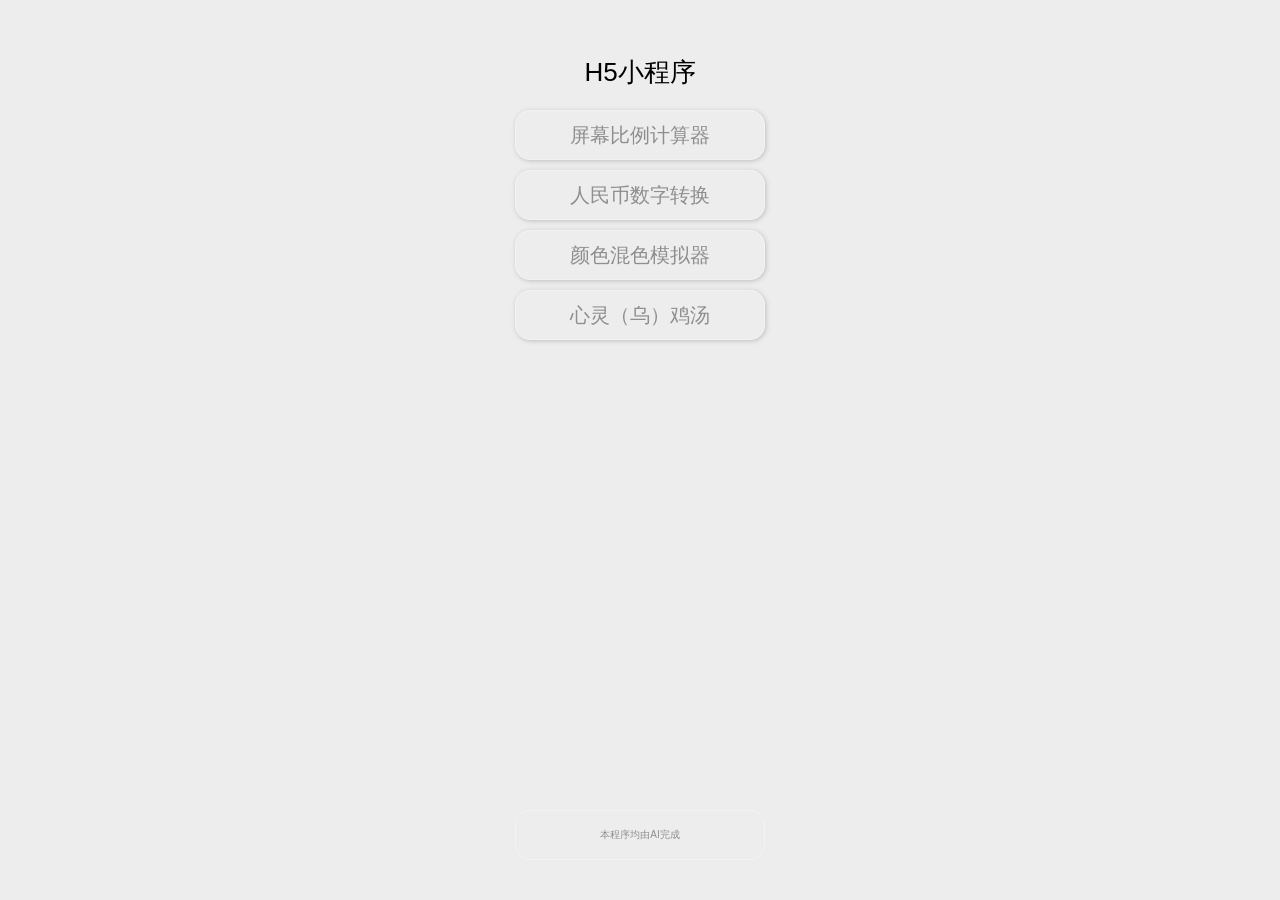
==== index.html @ f713a681 "Add files via upload" ====
<!DOCTYPE html>
<html lang="zh-CN">
<head>
    <link rel="manifest" href="manifest.json">
    <link rel="apple-touch-icon" href="icon.png">
    <link rel="icon" href="icon.png" type="image/png">
    <meta charset="UTF-8">
    <meta name="viewport" content="width=device-width, initial-scale=1.0">
    <title>H5小程序</title>
    <style>
        /* 基础重置与排版 */
        * {
            box-sizing: border-box;
            margin: 0;
            padding: 0;
        }

        body {
            /* 提取自原文件的背景色 */
            background-color: rgb(237, 237, 237); 
            font-family: -apple-system, BlinkMacSystemFont, "Segoe UI", Roboto, "Helvetica Neue", Arial, sans-serif;
            display: flex;
            justify-content: center;
            min-height: 100vh; 
            color: rgb(0, 0, 0);
        }

        /* 移动端视图容器 */
        .container {
            width: 100%;
            max-width: 480px;
            display: flex;
            flex-direction: column;
            align-items: center;
            padding: 50px 20px 30px;
            position: relative;
        }

        /* 标题样式 - 完全复刻 */
        .header-title {
            font-size: 26px;
            font-weight: normal;
            margin-top: 5px;
            margin-bottom: 15px;
            color: rgb(0, 0, 0);
        }

        /* 按钮组容器 */
        .button-group {
            width: 100%;
            display: flex;
            flex-direction: column;
            align-items: center;
        }

        /* 单个按钮样式 - 完全提取自原文件的内联样式 */
        .nav-btn {
            width: 250px;
            height: 50px;
            margin: 5px 0;
            padding: 0 10px;
            font-size: 20px;
            color: rgb(142, 142, 142);
            background-color: transparent; /* 原文件使用 btn-clear 无背景色 */
            border: 1px solid rgb(243, 243, 243);
            border-radius: 15px; 
            box-shadow: 1px 1px 5px rgb(191, 191, 191); 
            cursor: pointer;
            transition: all 0.2s ease;
            text-align: center;
            text-decoration: none;
            display: flex;
            justify-content: center;
            align-items: center;
        }

        /* 按钮点击时的视觉反馈 */
        .nav-btn:active {
            opacity: 0.6;
            box-shadow: none;
        }

        /* 底部信息框样式 - 对应原文件最下方的长条文字说明 */
        .footer-box {
            margin-top: auto; 
            width: 250px;
            height: 50px;
            border: 1px solid rgb(243, 243, 243);
            border-radius: 15px;
            background-color: transparent;
            display: flex;
            justify-content: center;
            align-items: center;
        }

        @media (min-height: 600px) {
            .footer-box {
                position: absolute;
                bottom: 40px;
            }
        }

        .footer-box p {
            color: rgb(142, 142, 142);
            font-size: 10px; /* 原文件底部文字为 10px */
            text-align: center;
        }
    </style>
</head>
<body>

    <div class="container">
        <h1 class="header-title">H5小程序</h1>

        <div class="button-group">
            <a href="./screen/screen.html" class="nav-btn">屏幕比例计算器</a>
            <a href="./rmb/rmb.html" class="nav-btn">人民币数字转换</a>
            <a href="./color_mixer/color_mixer.html" class="nav-btn">颜色混色模拟器</a>
            <a href="./chicken_soup/chicken_soup.html" class="nav-btn">心灵（乌）鸡汤</a>
        </div>

        <div class="footer-box">
            <p>本程序均由AI完成</p>
        </div>
    </div>

    <script>
      if ('serviceWorker' in navigator) {
        navigator.serviceWorker.register('./sw.js');
      }
    </script>
</body>
</html>
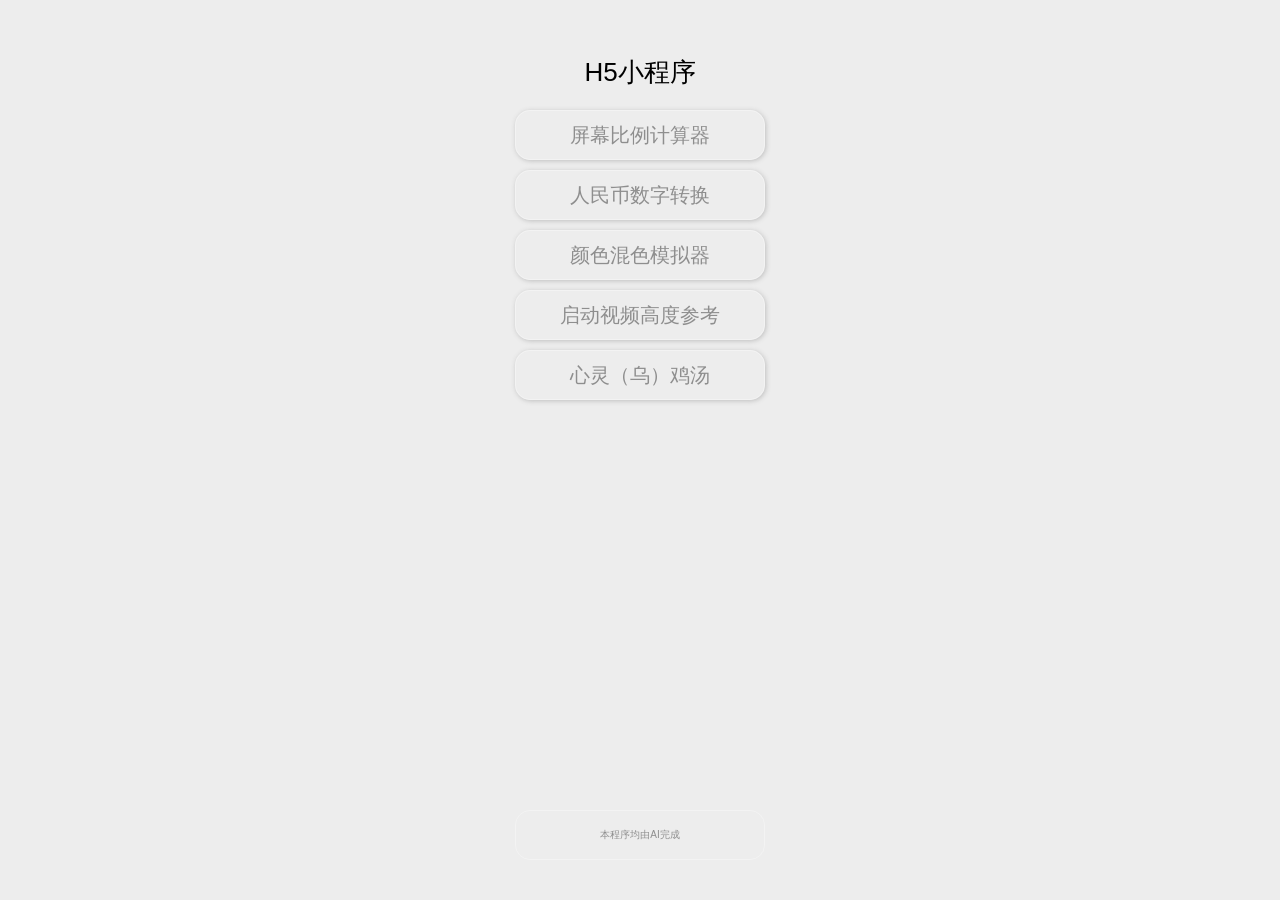
==== commit 1e9f62b1: "Add files via upload" ====
--- a/index.html
+++ b/index.html
@@ -116,6 +116,7 @@
             <a href="./screen/screen.html" class="nav-btn">屏幕比例计算器</a>
             <a href="./rmb/rmb.html" class="nav-btn">人民币数字转换</a>
             <a href="./color_mixer/color_mixer.html" class="nav-btn">颜色混色模拟器</a>
+            <a href="./start_video/start_video.html" class="nav-btn">启动视频高度参考</a>
             <a href="./chicken_soup/chicken_soup.html" class="nav-btn">心灵（乌）鸡汤</a>
         </div>
 
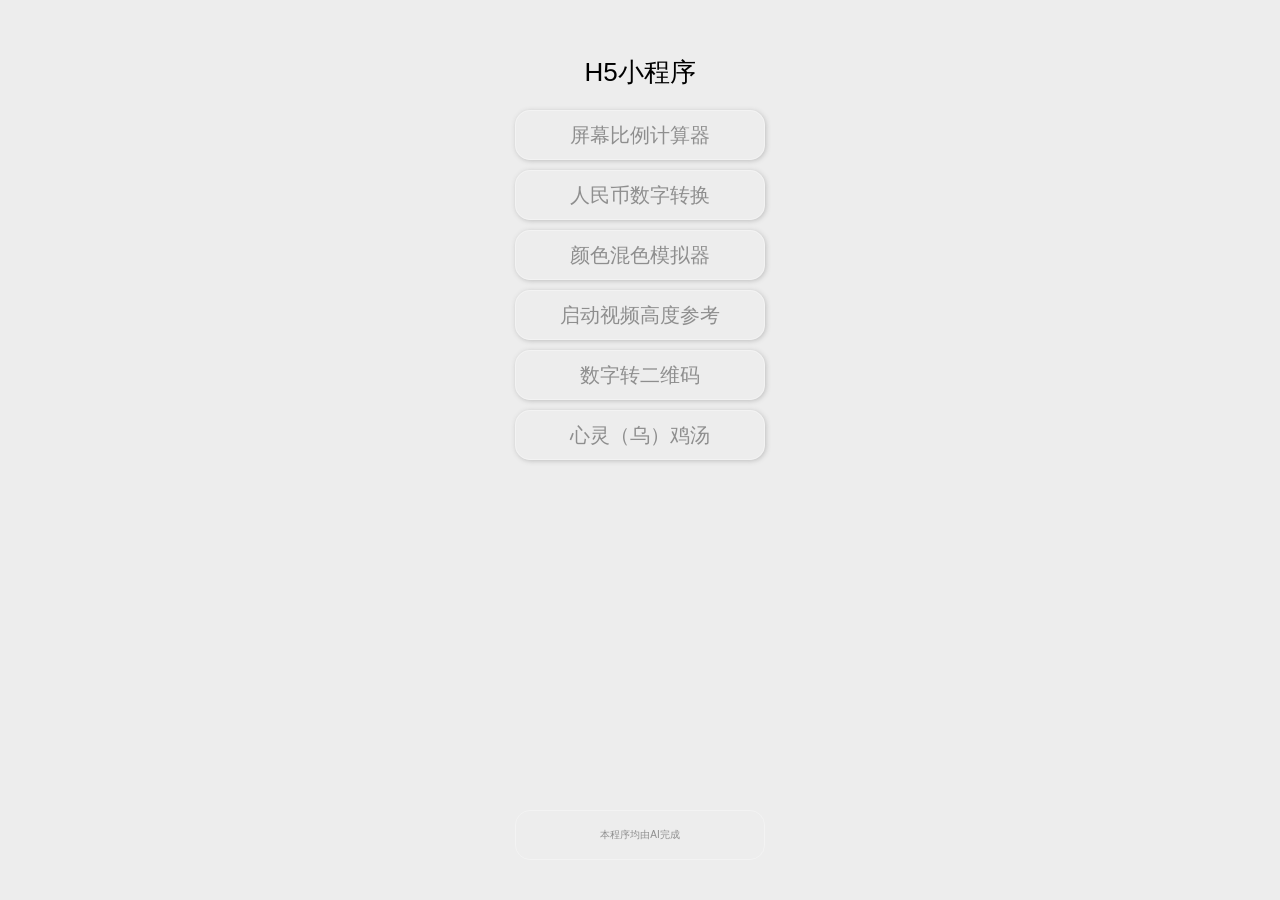
==== commit af59b5ad: "Add files via upload" ====
--- a/index.html
+++ b/index.html
@@ -117,6 +117,7 @@
             <a href="./rmb/rmb.html" class="nav-btn">人民币数字转换</a>
             <a href="./color_mixer/color_mixer.html" class="nav-btn">颜色混色模拟器</a>
             <a href="./start_video/start_video.html" class="nav-btn">启动视频高度参考</a>
+            <a href="./number_to_qr/number_to_qr.html" class="nav-btn">数字转二维码</a>
             <a href="./chicken_soup/chicken_soup.html" class="nav-btn">心灵（乌）鸡汤</a>
         </div>
 
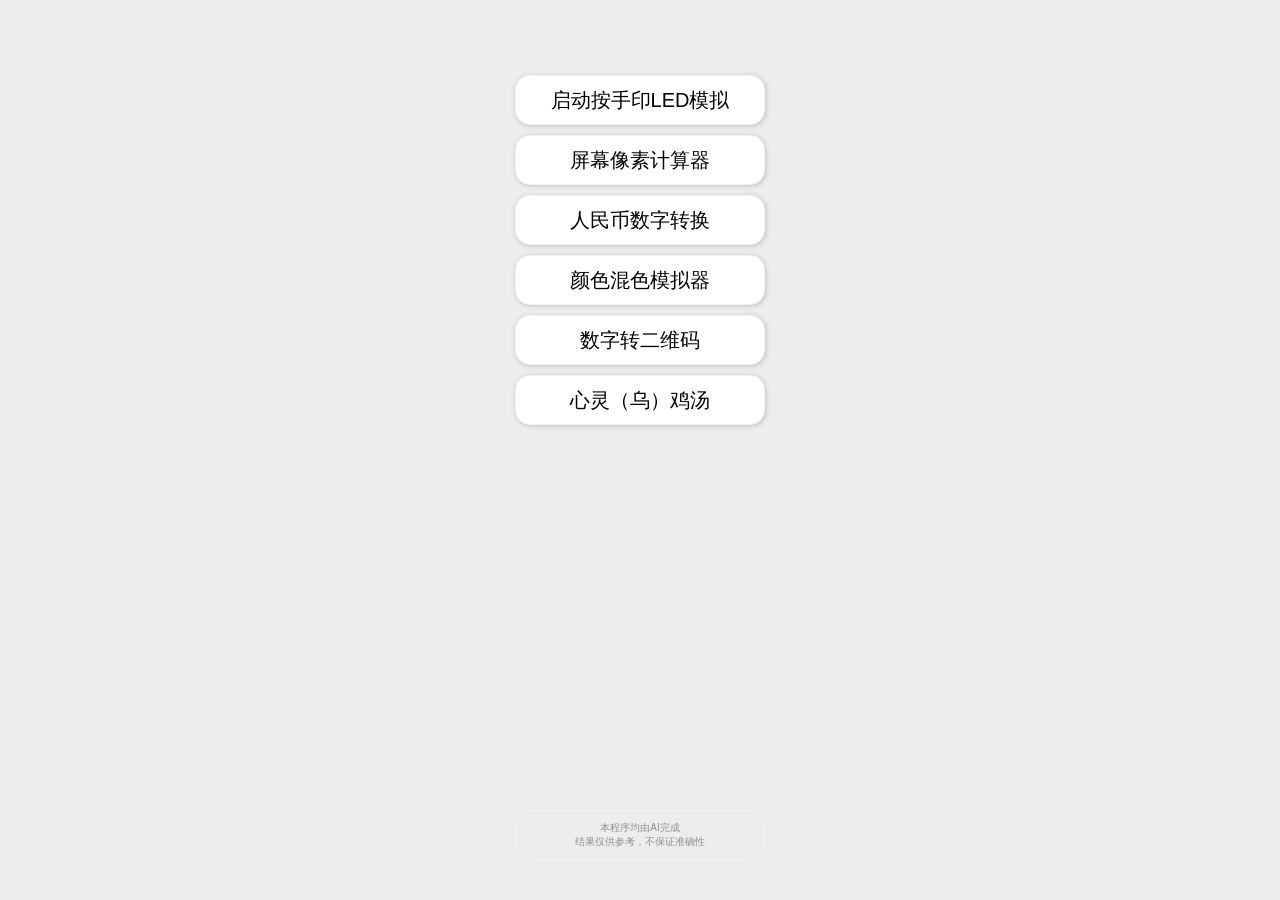
==== commit 1f40c782: "Add files via upload" ====
--- a/index.html
+++ b/index.html
@@ -1,5 +1,6 @@
 <!DOCTYPE html>
 <html lang="zh-CN">
+
 <head>
     <link rel="manifest" href="manifest.json">
     <link rel="apple-touch-icon" href="icon.png">
@@ -7,6 +8,7 @@
     <meta charset="UTF-8">
     <meta name="viewport" content="width=device-width, initial-scale=1.0">
     <title>H5小程序</title>
+<!-- -------------------------------------------------- ↓ style ↓ -------------------------------------------------- -->
     <style>
         /* 基础重置与排版 */
         * {
@@ -60,8 +62,8 @@
             margin: 5px 0;
             padding: 0 10px;
             font-size: 20px;
-            color: rgb(142, 142, 142);
-            background-color: transparent; /* 原文件使用 btn-clear 无背景色 */
+            color: rgb(0, 0, 0);
+            background-color: #fff;
             border: 1px solid rgb(243, 243, 243);
             border-radius: 15px; 
             box-shadow: 1px 1px 5px rgb(191, 191, 191); 
@@ -106,23 +108,27 @@
             text-align: center;
         }
     </style>
+<!-- -------------------------------------------------- ↑ style ↑ -------------------------------------------------- -->
 </head>
+
+<!-- -------------------------------------------------- ↓ body ↓ -------------------------------------------------- -->
 <body>
 
     <div class="container">
-        <h1 class="header-title">H5小程序</h1>
+        <h1 class="header-title"></h1>
 
         <div class="button-group">
-            <a href="./screen/screen.html" class="nav-btn">屏幕比例计算器</a>
+            <a href="./start_video/start_video.html" class="nav-btn">启动按手印LED模拟</a>
+            <a href="./screen/screen.html" class="nav-btn">屏幕像素计算器</a>
             <a href="./rmb/rmb.html" class="nav-btn">人民币数字转换</a>
             <a href="./color_mixer/color_mixer.html" class="nav-btn">颜色混色模拟器</a>
-            <a href="./start_video/start_video.html" class="nav-btn">启动视频高度参考</a>
             <a href="./number_to_qr/number_to_qr.html" class="nav-btn">数字转二维码</a>
             <a href="./chicken_soup/chicken_soup.html" class="nav-btn">心灵（乌）鸡汤</a>
         </div>
 
         <div class="footer-box">
-            <p>本程序均由AI完成</p>
+            <p>本程序均由AI完成<br>
+            结果仅供参考，不保证准确性</p>
         </div>
     </div>
 
@@ -132,4 +138,6 @@
       }
     </script>
 </body>
+<!-- -------------------------------------------------- ↑ body ↑ -------------------------------------------------- -->
+
 </html>
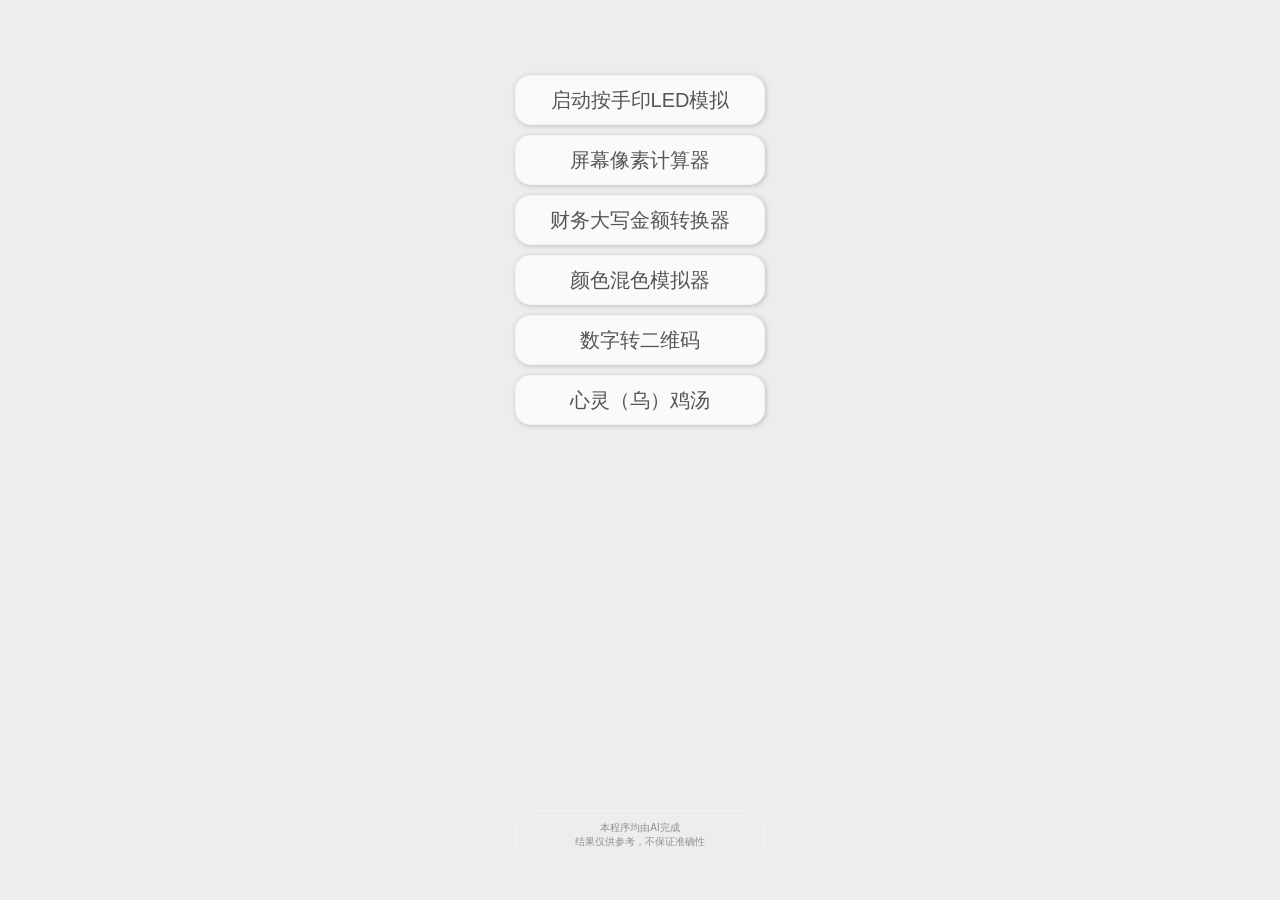
==== commit 44d91718: "Add files via upload" ====
--- a/index.html
+++ b/index.html
@@ -6,109 +6,12 @@
     <link rel="apple-touch-icon" href="icon.png">
     <link rel="icon" href="icon.png" type="image/png">
     <meta charset="UTF-8">
-    <meta name="viewport" content="width=device-width, initial-scale=1.0">
+    <meta name="viewport" content="width=device-width, initial-scale=1.0, maximum-scale=1.0, user-scalable=no">
+    
     <title>H5小程序</title>
-<!-- -------------------------------------------------- ↓ style ↓ -------------------------------------------------- -->
-    <style>
-        /* 基础重置与排版 */
-        * {
-            box-sizing: border-box;
-            margin: 0;
-            padding: 0;
-        }
 
-        body {
-            /* 提取自原文件的背景色 */
-            background-color: rgb(237, 237, 237); 
-            font-family: -apple-system, BlinkMacSystemFont, "Segoe UI", Roboto, "Helvetica Neue", Arial, sans-serif;
-            display: flex;
-            justify-content: center;
-            min-height: 100vh; 
-            color: rgb(0, 0, 0);
-        }
+    <link rel="stylesheet" href="style.css">
 
-        /* 移动端视图容器 */
-        .container {
-            width: 100%;
-            max-width: 480px;
-            display: flex;
-            flex-direction: column;
-            align-items: center;
-            padding: 50px 20px 30px;
-            position: relative;
-        }
-
-        /* 标题样式 - 完全复刻 */
-        .header-title {
-            font-size: 26px;
-            font-weight: normal;
-            margin-top: 5px;
-            margin-bottom: 15px;
-            color: rgb(0, 0, 0);
-        }
-
-        /* 按钮组容器 */
-        .button-group {
-            width: 100%;
-            display: flex;
-            flex-direction: column;
-            align-items: center;
-        }
-
-        /* 单个按钮样式 - 完全提取自原文件的内联样式 */
-        .nav-btn {
-            width: 250px;
-            height: 50px;
-            margin: 5px 0;
-            padding: 0 10px;
-            font-size: 20px;
-            color: rgb(0, 0, 0);
-            background-color: #fff;
-            border: 1px solid rgb(243, 243, 243);
-            border-radius: 15px; 
-            box-shadow: 1px 1px 5px rgb(191, 191, 191); 
-            cursor: pointer;
-            transition: all 0.2s ease;
-            text-align: center;
-            text-decoration: none;
-            display: flex;
-            justify-content: center;
-            align-items: center;
-        }
-
-        /* 按钮点击时的视觉反馈 */
-        .nav-btn:active {
-            opacity: 0.6;
-            box-shadow: none;
-        }
-
-        /* 底部信息框样式 - 对应原文件最下方的长条文字说明 */
-        .footer-box {
-            margin-top: auto; 
-            width: 250px;
-            height: 50px;
-            border: 1px solid rgb(243, 243, 243);
-            border-radius: 15px;
-            background-color: transparent;
-            display: flex;
-            justify-content: center;
-            align-items: center;
-        }
-
-        @media (min-height: 600px) {
-            .footer-box {
-                position: absolute;
-                bottom: 40px;
-            }
-        }
-
-        .footer-box p {
-            color: rgb(142, 142, 142);
-            font-size: 10px; /* 原文件底部文字为 10px */
-            text-align: center;
-        }
-    </style>
-<!-- -------------------------------------------------- ↑ style ↑ -------------------------------------------------- -->
 </head>
 
 <!-- -------------------------------------------------- ↓ body ↓ -------------------------------------------------- -->
@@ -120,7 +23,7 @@
         <div class="button-group">
             <a href="./start_video/start_video.html" class="nav-btn">启动按手印LED模拟</a>
             <a href="./screen/screen.html" class="nav-btn">屏幕像素计算器</a>
-            <a href="./rmb/rmb.html" class="nav-btn">人民币数字转换</a>
+            <a href="./rmb/rmb.html" class="nav-btn">财务大写金额转换器</a>
             <a href="./color_mixer/color_mixer.html" class="nav-btn">颜色混色模拟器</a>
             <a href="./number_to_qr/number_to_qr.html" class="nav-btn">数字转二维码</a>
             <a href="./chicken_soup/chicken_soup.html" class="nav-btn">心灵（乌）鸡汤</a>
@@ -137,6 +40,7 @@
         navigator.serviceWorker.register('./sw.js');
       }
     </script>
+
 </body>
 <!-- -------------------------------------------------- ↑ body ↑ -------------------------------------------------- -->
 
--- a/style.css
+++ b/style.css
@@ -0,0 +1,122 @@
+
+/* 基础重置与排版 */
+* {
+    box-sizing: border-box;
+    margin: 0;
+    padding: 0;
+}
+
+/* 提取自原文件的背景色 */
+body {
+    background-color: rgb(237, 237, 237); 
+    font-family: -apple-system, BlinkMacSystemFont, "Segoe UI", Roboto, "Helvetica Neue", Arial, sans-serif;
+    display: flex;
+    justify-content: center;
+    min-height: 100vh; 
+    color: #333;
+}
+
+/* 移动端视图容器 */
+.container {
+    width: 100%;
+    max-width: 480px;
+    display: flex;
+    flex-direction: column;
+    align-items: center;
+    padding: 50px 20px 30px;
+    position: relative;
+}
+
+/* 标题样式 - 完全复刻 */
+.header-title {
+    font-size: 26px;
+    font-weight: 600;
+    text-align: center;
+    margin-top: 5px;
+    margin-bottom: 15px;
+    color: #111;
+    width: 80%;
+}
+
+/* 按钮组容器 */
+.button-group {
+    width: 80%;
+    display: flex;
+    flex-direction: column;
+    align-items: center;
+}
+
+/* 单个按钮样式 - 完全提取自原文件的内联样式 */
+.nav-btn {
+    width: 250px;
+    height: 50px;
+    margin: 5px 0;
+    padding: 0 10px;
+    font-size: 20px;
+    color: #555;
+    background-color: rgb(250, 250, 250);
+    border: 1px solid rgb(243, 243, 243);
+    border-radius: 15px; 
+    box-shadow: 1px 1px 5px rgb(191, 191, 191); 
+    cursor: pointer;
+    transition: all 0.2s ease;
+    text-align: center;
+    text-decoration: none;
+    display: flex;
+    justify-content: center;
+    align-items: center;
+}
+
+/* 按钮点击时的视觉反馈 */
+.nav-btn:active {
+    opacity: 0.6;
+    box-shadow: none;
+}
+
+/* 底部信息框样式 - 对应原文件最下方的长条文字说明 */
+.footer-box {
+    margin-top: auto; 
+    width: 250px;
+    height: 50px;
+    border: 1px solid rgb(243, 243, 243);
+    border-radius: 15px;
+    background-color: transparent;
+    display: flex;
+    justify-content: center;
+    align-items: center;
+}
+
+@media (min-height: 600px) {
+    .footer-box {
+        position: absolute;
+        bottom: 40px;
+    }
+}
+
+.footer-box p {
+    color: rgb(142, 142, 142);
+    font-size: 10px; /* 原文件底部文字为 10px */
+    text-align: center;
+}
+
+/* 返回按钮 */
+.back-btn {
+    margin-top: 20px;
+    width: 250px;
+    height: 50px;
+    font-size: 20px;
+    color: rgb(150, 150, 150);
+    background-color: #fff;
+    border: 1px solid rgb(243, 243, 243);
+    border-radius: 15px; 
+    box-shadow: 1px 1px 5px rgb(191, 191, 191); 
+    display: flex;
+    justify-content: center;
+    align-items: center;
+    text-decoration: none;
+}
+
+.back-btn:active { 
+    background-color: #f0f0f0; 
+    transform: translateY(2px);
+}
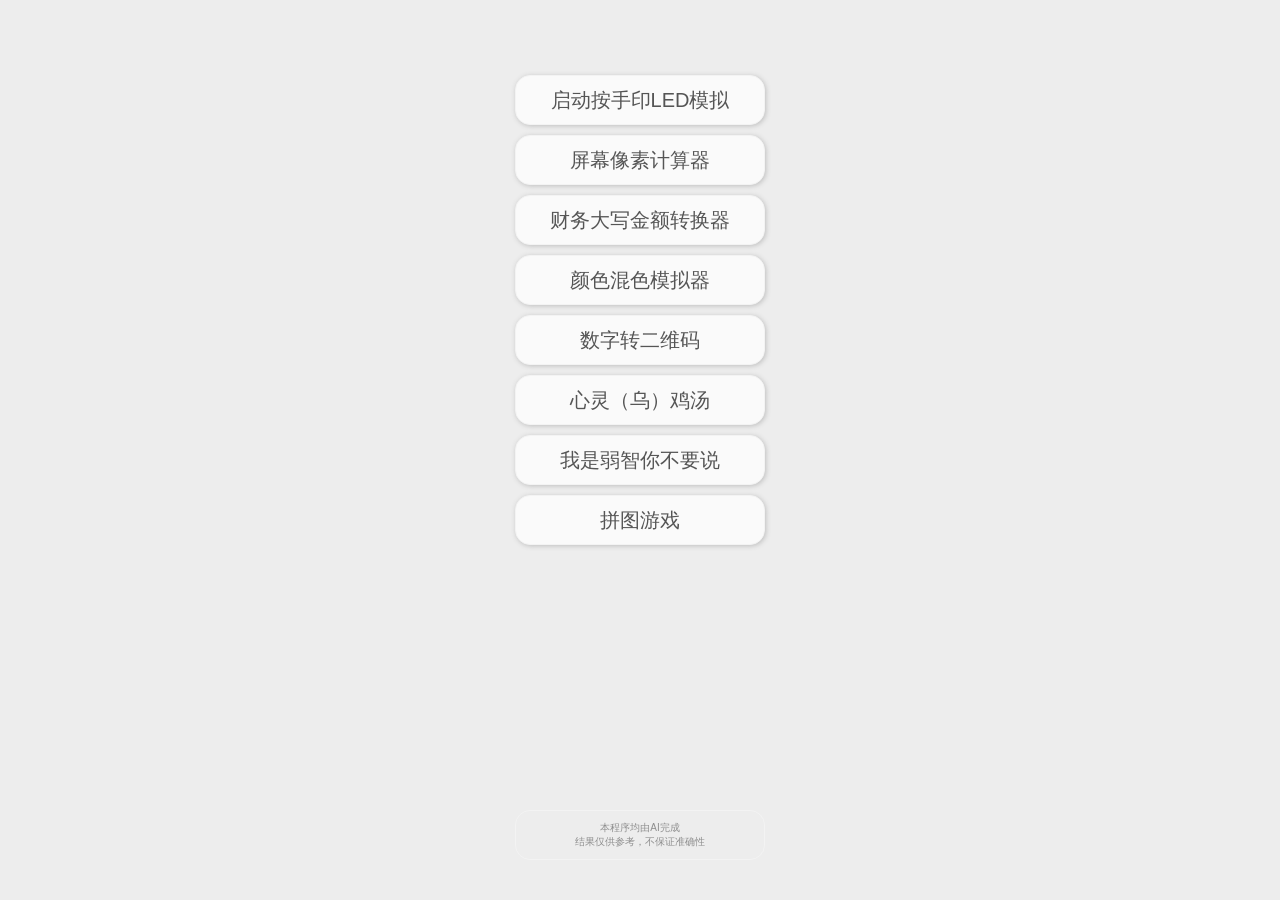
==== commit 924e3574: "Add files via upload" ====
--- a/index.html
+++ b/index.html
@@ -27,6 +27,8 @@
             <a href="./color_mixer/color_mixer.html" class="nav-btn">颜色混色模拟器</a>
             <a href="./number_to_qr/number_to_qr.html" class="nav-btn">数字转二维码</a>
             <a href="./chicken_soup/chicken_soup.html" class="nav-btn">心灵（乌）鸡汤</a>
+            <a href="./ruozhiba/ruozhiba.html" class="nav-btn">我是弱智你不要说</a>
+            <a href="https://filef2073d0352ff.v4.h5sys.cn/play/vd9mvS2d" class="nav-btn">拼图游戏</a>
         </div>
 
         <div class="footer-box">
